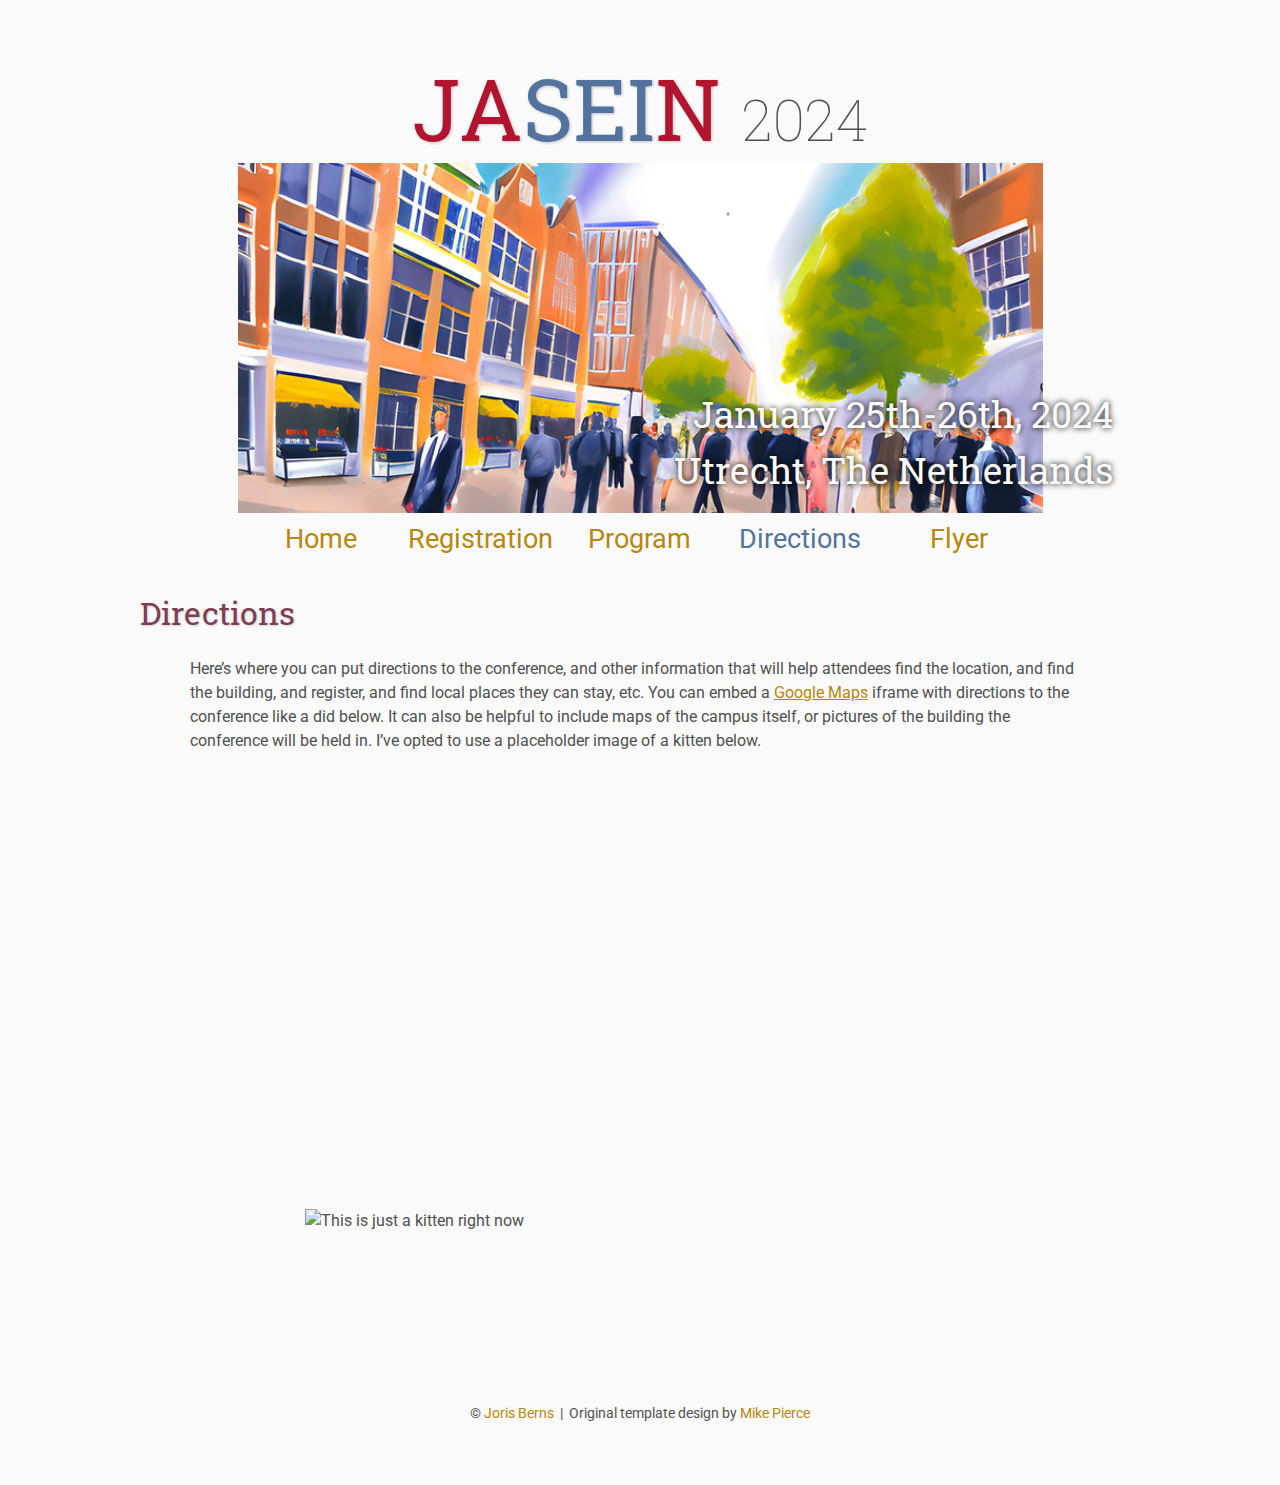
==== directions/index.html @ f2dc558f "last last 2023.8.29" ====
<!DOCTYPE html>
<html lang='en'>

<head>
    <base href="..">
    <link rel="shortcut icon" type="image/png" href="assets/favicon.png"/>
    <link rel="stylesheet" type="text/css" media="all" href="assets/main.css"/>
    <meta name="description" content="Conference Template">
    <meta name="resource-type" content="document">
    <meta name="distribution" content="global">
    <meta name="KeyWords" content="Conference">
    <title>Directions | Conference Template</title>
</head>

<body>

    <div class="banner">
        <img src="assets/banner2.png" alt="Conference Template Banner">
        <div class="top-left">
            <span class="title1">JA</span><span class="title2">SEI</span><span class="title1">N</span> <span class="year">2024</span>
        </div>
        <div class="bottom-right">
            January 25th-26th, 2024 <br> Utrecht, The Netherlands
        </div>
    </div>

    <table class="navigation">
        <tr>
            <td class="navigation">
                <a title="Conference Home Page" href=".">Home</a>
            </td>
            <td class="navigation">
                <a title="Register for the Conference" href="registration">Registration</a>
            </td>
            <td class="navigation">
                <a title="Conference Program" href="program">Program</a> 
            </td>
            <td class="navigation">
                <a class="current" title="Directions to the Conference" href="directions">Directions</a>
            </td>
            <td class="navigation">
                <a title="Conference Flyer" href="flyer">Flyer</a>
            </td>
        </tr>
    </table>


    <h2>Directions</h2>
    <p>
        Here&rsquo;s where you can put directions to the conference,
        and other information that will help attendees find the location,
        and find the building, and register, and find local places they can stay, etc.
        You can embed a <a href="https://www.google.com/maps">Google Maps</a> iframe
        with directions to the conference like a did below.
        It can also be helpful to include maps of the campus itself,
        or pictures of the building the conference will be held in.
        I&rsquo;ve opted to use a placeholder image of a kitten below.
    </p>

    <iframe class="directions" src="https://www.google.com/maps/embed?pb=!1m18!1m12!1m3!1d134998.56138929052!2d-121.98776790326531!3d37.869213445646146!2m3!1f0!2f0!3f0!3m2!1i1024!2i768!4f13.1!3m3!1m2!1s0x808ff431db2f96d1%3A0x8b99d90a20aa67de!2sMt+Diablo!5e0!3m2!1sen!2sus!4v1561787340910!5m2!1sen!2sus"></iframe>

    <img class="center" src="assets/kitten4.jpg" alt="This is just a kitten right now" id="kitten">

    <footer>
        &copy; <a href="https://www.jorisberns.com/">Joris Berns</a>
        &nbsp;|&nbsp; Original template design by <a href="https://github.com/mikepierce">Mike Pierce</a>
    </footer>

</body>
</html>
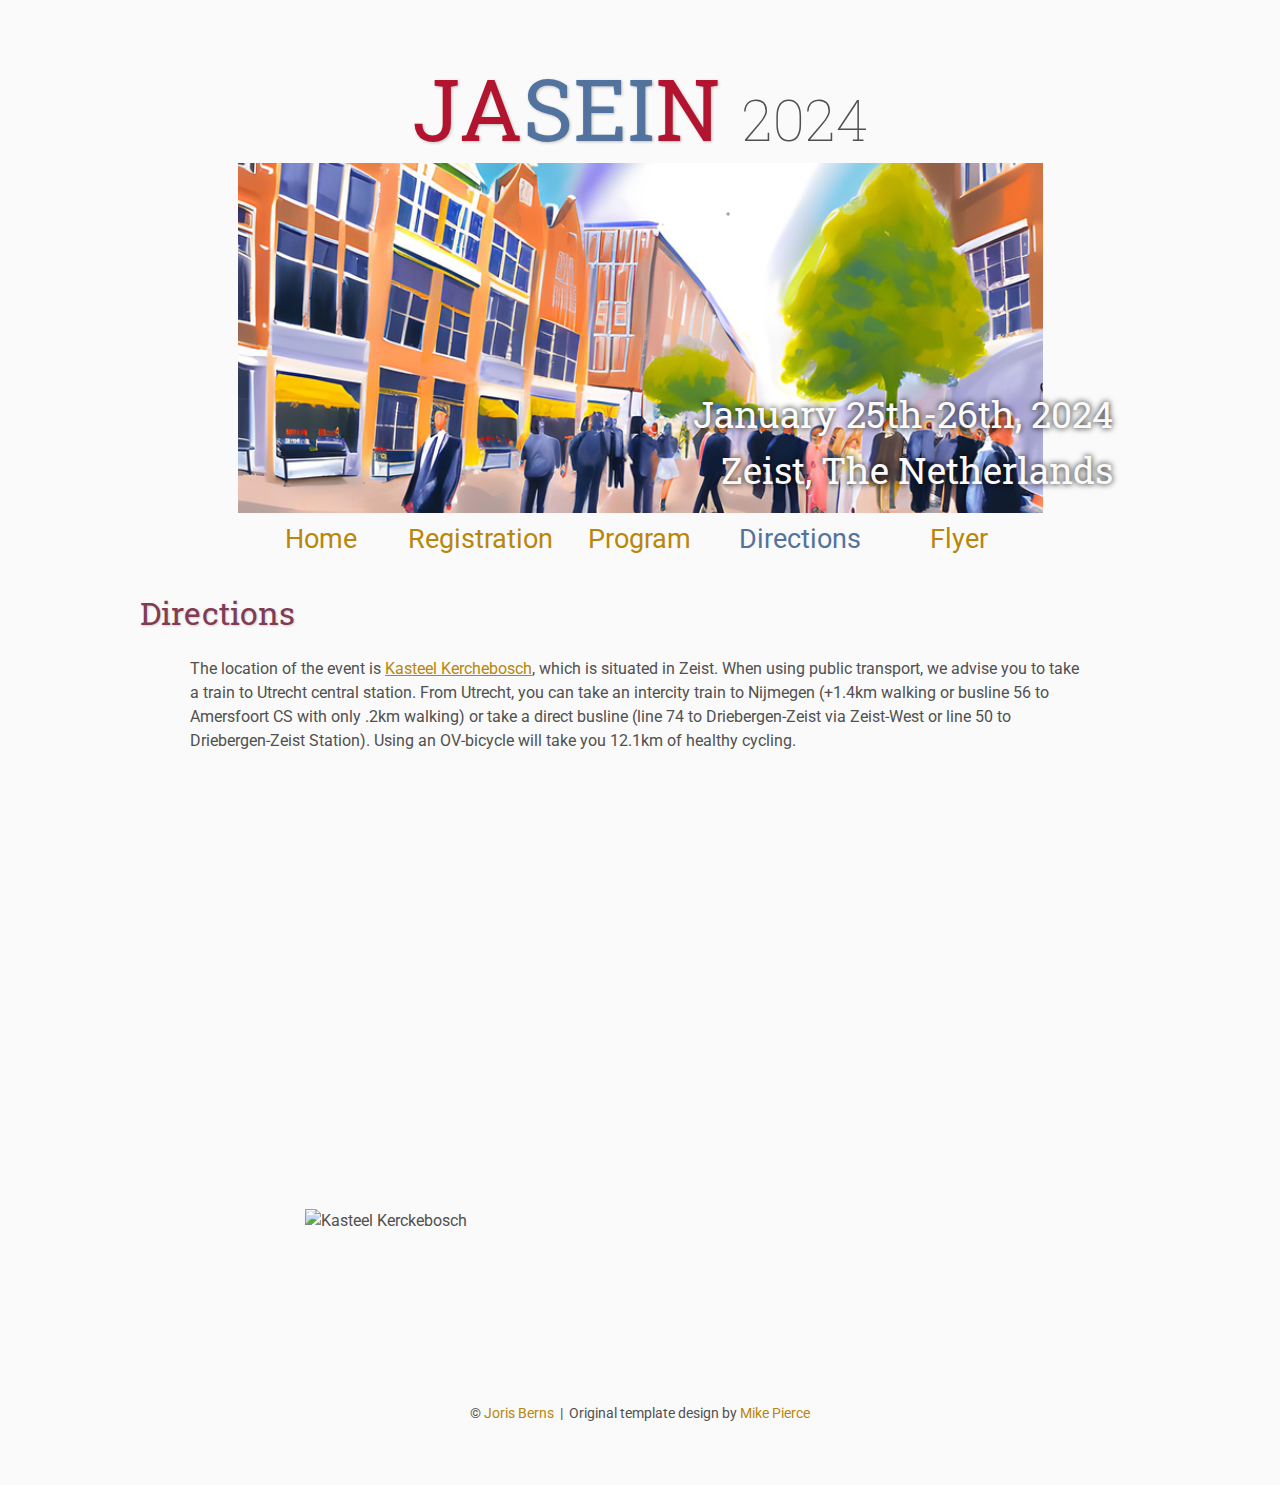
==== commit 25f825e3: "first 2023.9.8" ====
--- a/directions/index.html
+++ b/directions/index.html
@@ -20,7 +20,7 @@
             <span class="title1">JA</span><span class="title2">SEI</span><span class="title1">N</span> <span class="year">2024</span>
         </div>
         <div class="bottom-right">
-            January 25th-26th, 2024 <br> Utrecht, The Netherlands
+            January 25th-26th, 2024 <br> Zeist, The Netherlands
         </div>
     </div>
 
@@ -47,19 +47,18 @@
 
     <h2>Directions</h2>
     <p>
-        Here&rsquo;s where you can put directions to the conference,
-        and other information that will help attendees find the location,
-        and find the building, and register, and find local places they can stay, etc.
-        You can embed a <a href="https://www.google.com/maps">Google Maps</a> iframe
-        with directions to the conference like a did below.
-        It can also be helpful to include maps of the campus itself,
-        or pictures of the building the conference will be held in.
-        I&rsquo;ve opted to use a placeholder image of a kitten below.
+        The location of the event is <a href="https://www.kasteelkerckebosch.com/">Kasteel Kerchebosch</a>, which is
+        situated in Zeist. When using public transport, we advise you to take a train to Utrecht central station. From
+        Utrecht, you can take an intercity train to Nijmegen (+1.4km walking or busline 56 to Amersfoort CS with only
+        .2km walking) or take a direct busline (line 74 to Driebergen-Zeist via Zeist-West or line 50 to
+        Driebergen-Zeist Station). Using an OV-bicycle will take you 12.1km of healthy cycling.
+
     </p>
 
-    <iframe class="directions" src="https://www.google.com/maps/embed?pb=!1m18!1m12!1m3!1d134998.56138929052!2d-121.98776790326531!3d37.869213445646146!2m3!1f0!2f0!3f0!3m2!1i1024!2i768!4f13.1!3m3!1m2!1s0x808ff431db2f96d1%3A0x8b99d90a20aa67de!2sMt+Diablo!5e0!3m2!1sen!2sus!4v1561787340910!5m2!1sen!2sus"></iframe>
+    <iframe class="directions" src="https://www.google.com/maps/embed?pb=!1m14!1m8!1m3!1d9809.003852870008!2d5.2588056!3d52.0751612!3m2!1i1024!2i768!4f13.1!3m3!1m2!1s0x47c6434346e6d713%3A0xafcfb0e371c03cb4!2sKasteel%20Kerckebosch!5e0!3m2!1snl!2snl!4v1693321132522!5m2!1snl!2snl"></iframe>
+    <img class="center" src="assets/kasteel_kerckebosch.jpg" alt="Kasteel Kerckebosch">
 
-    <img class="center" src="assets/kitten4.jpg" alt="This is just a kitten right now" id="kitten">
+
 
     <footer>
         &copy; <a href="https://www.jorisberns.com/">Joris Berns</a>
